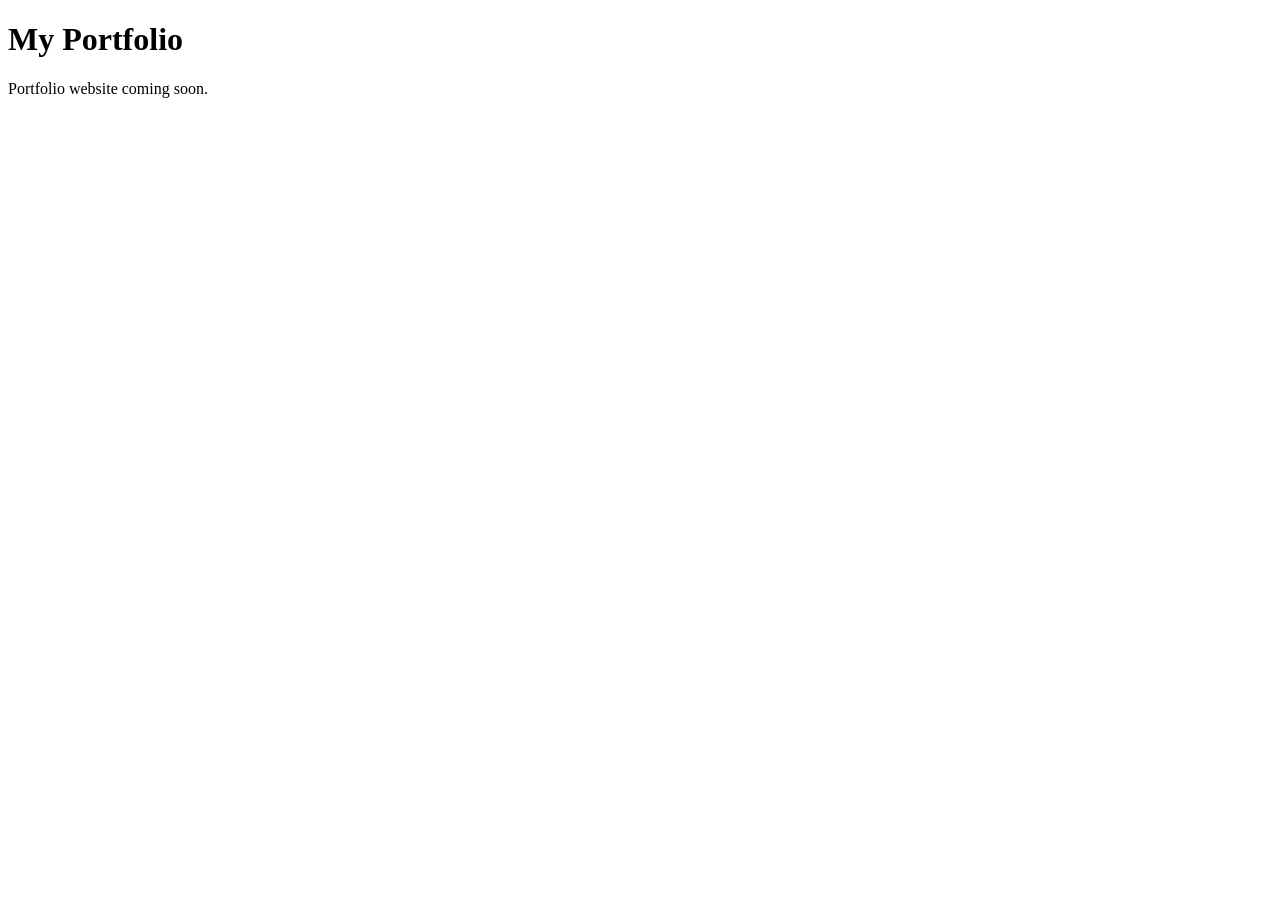
==== index.html @ 25b74cfb "Create index.html" ====
<!DOCTYPE html>
<html lang="en">
<head>
    <meta charset="UTF-8">
    <title>Matthew's Portfolio</title>
</head>
<body>
    <h1>My Portfolio</h1>
    <p>Portfolio website coming soon.</p>
</body>
</html>
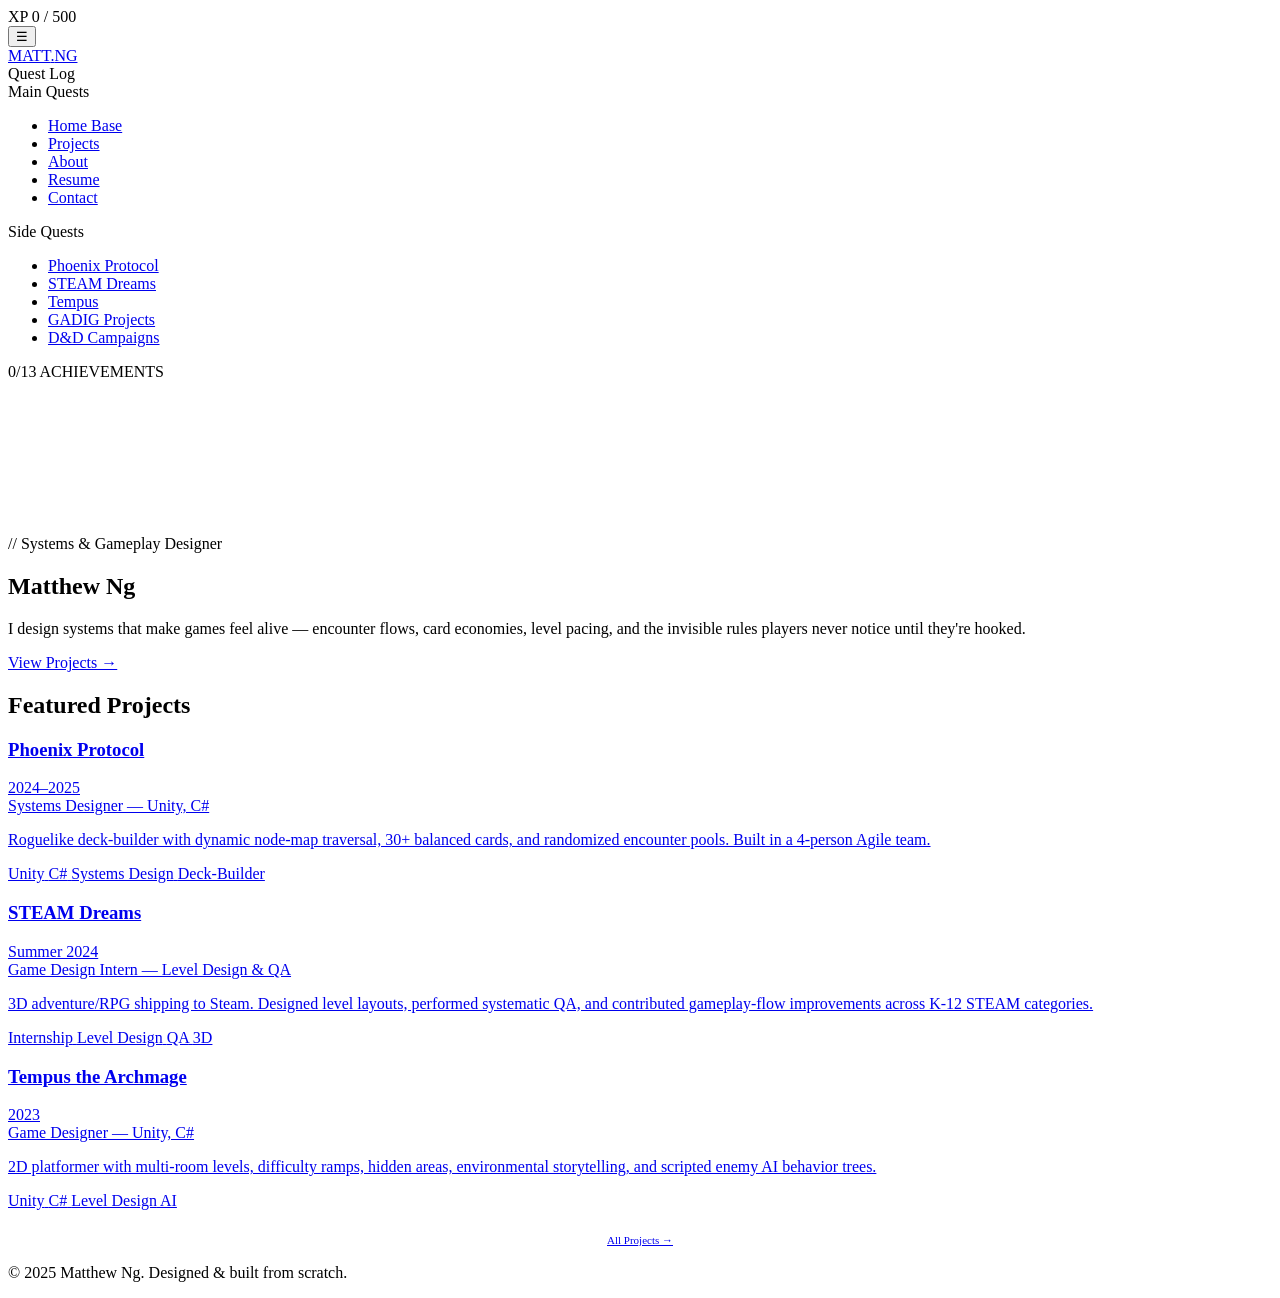
==== commit 6c3a5361: "Add files via upload" ====
--- a/index.html
+++ b/index.html
@@ -1,11 +1,183 @@
 <!DOCTYPE html>
 <html lang="en">
 <head>
-    <meta charset="UTF-8">
-    <title>Matthew's Portfolio</title>
+  <meta charset="UTF-8">
+  <meta name="viewport" content="width=device-width, initial-scale=1.0">
+  <title>Matthew Ng — Systems & Gameplay Designer</title>
+  <link rel="preconnect" href="https://fonts.googleapis.com">
+  <link href="https://fonts.googleapis.com/css2?family=Chakra+Petch:wght@600;700&family=Instrument+Sans:wght@400;500;600&family=JetBrains+Mono:wght@400;500&display=swap" rel="stylesheet">
+  <link rel="stylesheet" href="css/style.css">
 </head>
-<body>
-    <h1>My Portfolio</h1>
-    <p>Portfolio website coming soon.</p>
+<body data-page="home">
+
+  <!-- XP Bar -->
+  <div class="xp-bar-track"><div class="xp-bar-fill"></div></div>
+  <div class="xp-label">XP 0 / 500</div>
+
+  <!-- Mobile Nav Toggle -->
+  <button class="quest-toggle" aria-label="Toggle navigation">☰</button>
+
+  <!-- Quest-Log Side Nav -->
+  <nav class="quest-nav">
+    <div class="quest-nav-header">
+      <a href="index.html" class="quest-nav-logo">MATT<span class="accent">.</span>NG</a>
+      <div class="quest-nav-subtitle">Quest Log</div>
+    </div>
+
+    <div class="quest-section-label">Main Quests</div>
+    <ul class="quest-list">
+      <li class="quest-item" data-page="home">
+        <a href="index.html">
+          <span class="quest-marker"></span>
+          <span class="quest-label">Home Base</span>
+        </a>
+      </li>
+      <li class="quest-item" data-page="projects">
+        <a href="projects.html">
+          <span class="quest-marker"></span>
+          <span class="quest-label">Projects</span>
+        </a>
+      </li>
+      <li class="quest-item" data-page="about">
+        <a href="about.html">
+          <span class="quest-marker"></span>
+          <span class="quest-label">About</span>
+        </a>
+      </li>
+      <li class="quest-item" data-page="resume">
+        <a href="resume.html">
+          <span class="quest-marker"></span>
+          <span class="quest-label">Resume</span>
+        </a>
+      </li>
+      <li class="quest-item" data-page="contact">
+        <a href="contact.html">
+          <span class="quest-marker"></span>
+          <span class="quest-label">Contact</span>
+        </a>
+      </li>
+    </ul>
+
+    <div class="quest-section-label">Side Quests</div>
+    <ul class="quest-list">
+      <li class="quest-item" data-page="case-phoenix">
+        <a href="case-phoenix.html">
+          <span class="quest-marker"></span>
+          <span class="quest-label">Phoenix Protocol</span>
+        </a>
+      </li>
+      <li class="quest-item" data-page="case-steam">
+        <a href="case-steam.html">
+          <span class="quest-marker"></span>
+          <span class="quest-label">STEAM Dreams</span>
+        </a>
+      </li>
+      <li class="quest-item" data-page="case-tempus">
+        <a href="case-tempus.html">
+          <span class="quest-marker"></span>
+          <span class="quest-label">Tempus</span>
+        </a>
+      </li>
+      <li class="quest-item" data-page="case-gadig">
+        <a href="case-gadig.html">
+          <span class="quest-marker"></span>
+          <span class="quest-label">GADIG Projects</span>
+        </a>
+      </li>
+      <li class="quest-item" data-page="case-dnd">
+        <a href="case-dnd.html">
+          <span class="quest-marker"></span>
+          <span class="quest-label">D&D Campaigns</span>
+        </a>
+      </li>
+    </ul>
+
+    <div class="quest-nav-footer">
+      <div class="quest-stats">0/13 ACHIEVEMENTS</div>
+    </div>
+  </nav>
+
+  <!-- Main Content -->
+  <div class="main">
+
+    <!-- Hero Section with Canvas Particles -->
+    <section class="hero">
+      <canvas id="hero-canvas" class="hero-canvas"></canvas>
+      <div class="hero-content">
+        <div class="hero-tag">// Systems & Gameplay Designer</div>
+        <h1>Matthew Ng</h1>
+        <p>I design systems that make games feel alive — encounter flows, card economies, level pacing, and the invisible rules players never notice until they're hooked.</p>
+        <a href="projects.html" class="hero-cta">View Projects →</a>
+      </div>
+    </section>
+
+    <!-- Featured Projects -->
+    <div class="section-header">
+      <span class="diamond"></span>
+      <h2>Featured Projects</h2>
+      <span class="rule"></span>
+    </div>
+
+    <div class="projects-grid">
+      <a href="case-phoenix.html" class="project-card">
+        <div class="card-top">
+          <h3>Phoenix Protocol</h3>
+          <span class="card-date">2024–2025</span>
+        </div>
+        <div class="card-sub">Systems Designer — Unity, C#</div>
+        <p>Roguelike deck-builder with dynamic node-map traversal, 30+ balanced cards, and randomized encounter pools. Built in a 4-person Agile team.</p>
+        <div class="card-tags">
+          <span class="tag">Unity</span>
+          <span class="tag">C#</span>
+          <span class="tag">Systems Design</span>
+          <span class="tag">Deck-Builder</span>
+        </div>
+      </a>
+
+      <a href="case-steam.html" class="project-card">
+        <div class="card-top">
+          <h3>STEAM Dreams</h3>
+          <span class="card-date">Summer 2024</span>
+        </div>
+        <div class="card-sub">Game Design Intern — Level Design & QA</div>
+        <p>3D adventure/RPG shipping to Steam. Designed level layouts, performed systematic QA, and contributed gameplay-flow improvements across K-12 STEAM categories.</p>
+        <div class="card-tags">
+          <span class="tag">Internship</span>
+          <span class="tag">Level Design</span>
+          <span class="tag">QA</span>
+          <span class="tag">3D</span>
+        </div>
+      </a>
+
+      <a href="case-tempus.html" class="project-card">
+        <div class="card-top">
+          <h3>Tempus the Archmage</h3>
+          <span class="card-date">2023</span>
+        </div>
+        <div class="card-sub">Game Designer — Unity, C#</div>
+        <p>2D platformer with multi-room levels, difficulty ramps, hidden areas, environmental storytelling, and scripted enemy AI behavior trees.</p>
+        <div class="card-tags">
+          <span class="tag">Unity</span>
+          <span class="tag">C#</span>
+          <span class="tag">Level Design</span>
+          <span class="tag">AI</span>
+        </div>
+      </a>
+    </div>
+
+    <div style="margin-top: 20px; text-align: center;">
+      <a href="projects.html" class="hero-cta" style="font-size:11px; padding: 8px 20px;">All Projects →</a>
+    </div>
+
+    <!-- Footer -->
+    <footer class="site-footer">
+      <p>&copy; 2025 Matthew Ng. Designed & built from scratch.</p>
+    </footer>
+  </div>
+
+  <script src="js/main.js"></script>
+  <script src="js/particles.js"></script>
+  <script src="js/cursor.js"></script>
+  <script src="js/gamify.js"></script>
 </body>
 </html>
